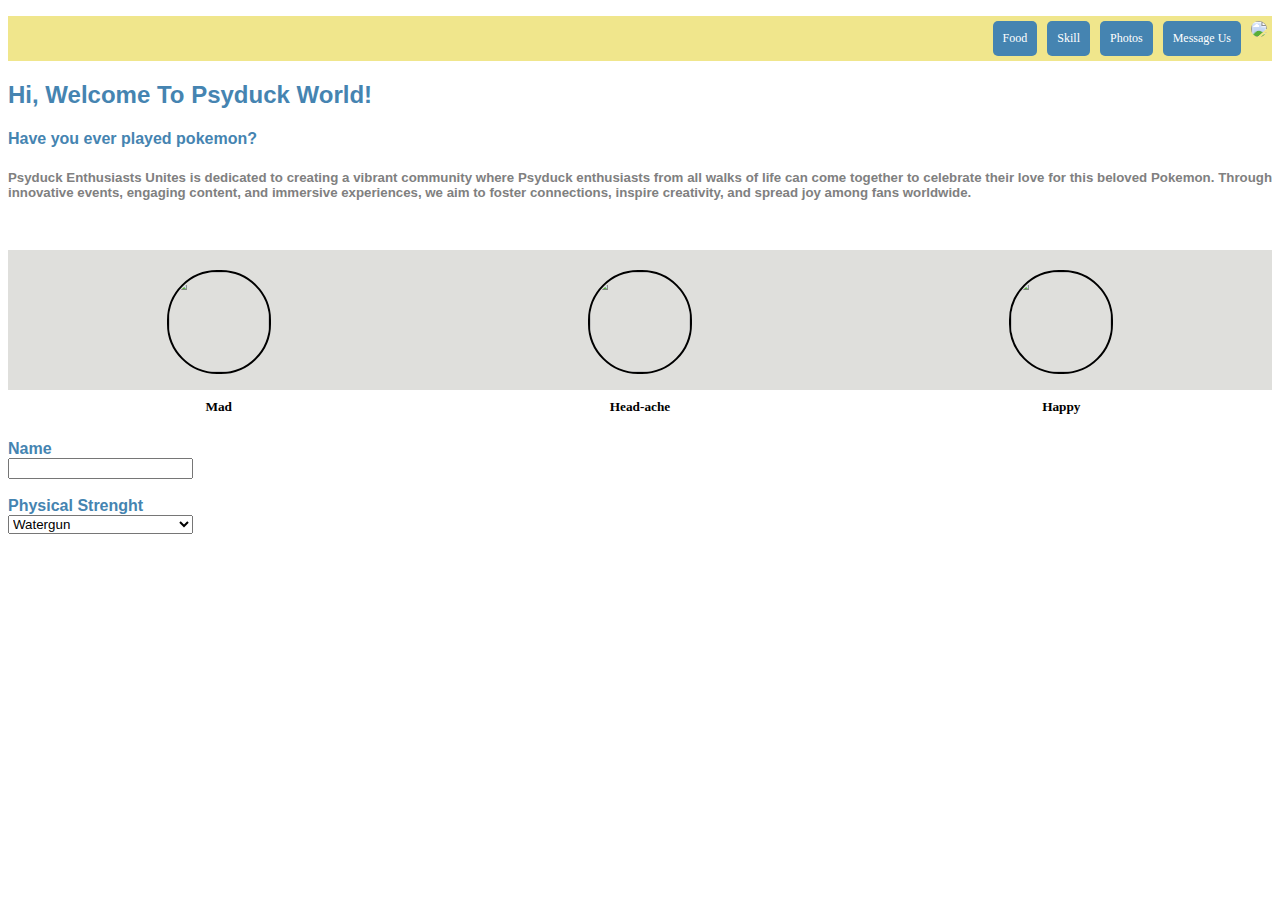
==== css/index.html @ 21db9511 "second commit" ====
<!DOCTYPE html>
<html lang="en">
<head>
        <meta charset = "UTF-8">
        <meta name="viewport" content=""width=device-width, initial="scale=1.8">
        <link rel="stylesheet" href="style.css">
</head>
<body>
    <nav>
    <ul class="navigasi">
        <li><a href="">Food</a></li>
        <li><a href="">Skill</a></li>
        <li><a href="">Photos</a></li>
        <li><a href="">Message Us</a></li>
        <li><img src="C:\Users\ALICIA\Documents\19-feb-24-aliciapsyduck\assets\logo.png" style="height:32px;width:auto;margin:5px;border-radius:16px"></li>
    </ul>
    </nav>

    <header>
        <h2>Hi, Welcome To Psyduck World!</h2>
        <h4>Have you ever played pokemon?</h4>
        <h5>
        <textaerea style="color:gray;">Psyduck Enthusiasts Unites is dedicated to creating a vibrant community where Psyduck enthusiasts from all walks of life can come together to celebrate their love for this beloved Pokemon. Through innovative events, engaging content, and immersive experiences, we aim to foster connections, inspire creativity, and spread joy among fans worldwide.</textaerea></h5>
        </h5>
    </header>

    <div class="psyduck-picture">
        <div style="margin: 20px 0px 0px 0px">
            <div class="facial">
            <img src="C:\Users\ALICIA\Documents\19-feb-24-aliciapsyduck\assets\Facial1.jpg">
        </div>
            <h5>Mad</h5>
        </div>
        <div style="margin: 20px 0px 0px 0px">
            <div class="facial">
            <img src="C:\Users\ALICIA\Documents\19-feb-24-aliciapsyduck\assets\Facial2.png">
            </div>
            <h5>Head-ache</h5>
        </div>
        <div style="margin: 20px 0px 0px 0px">
            <div class="facial">
                <img src="C:\Users\ALICIA\Documents\19-feb-24-aliciapsyduck\assets\Facial3.jpg">    
            </div>
            <h5>Happy</h5>
        </div>
    </div>

    <div class="inquiry-box" style="font-family:'Lucida Sans', 'Lucida Sans Regular', 'Lucida Grande', 'Lucida Sans Unicode', Geneva, Verdana, sans-serif;">
        <form class="inquiry-form" style="color:#4584b1">
            <b><label for="name">Name</label></b>
            <input type="text" id="name" name="name">
            <br>
            <b><label for="skill">Physical Strenght</label></b>
            <select id="skill">
                <option value="watergun">Watergun</option>
                <option value="scratch">Scratch</option>
                <option value="tailwhip">Tail Whip</option>
                <option value="disable">Disable</option>
                <option value="confusion">Confusion</option>
                <option value="screech">Screech</option>
                <option value="water-pulse">Water Pulse</option>
                <option value="fury-swipes">Fury Swipes</option>
                <option value="disable">Disable</option>
                <option value="zen-headbutt">Zen Headbutt</option>
            </select>
        </form>
    </div>
    
</body>
</html>
---- css/style.css ----
.navigasi{
    display:-webkit-flex;
    display:flex;
    -webkit-justify-content: flex-end;
    justify-content:flex-end;
    list-style-type: none;
    background-color: khaki;
}

.navigasi a{
    margin:5px;
    border-radius: 5px;
    background: #4584b1;
    color:#fff;
    display: block;
    padding: 10px;
    text-decoration:none;
    font-family: cursive;
    font-size: 12px;
}

header{
    color:#4584b1;
    font-family:'Lucida Sans', 'Lucida Sans Regular', 'Lucida Grande', 'Lucida Sans Unicode', Geneva, Verdana, sans-serif;
    text-align: justify;
}

.psyduck-picture{
    display: flex;
    background-color: #dbdbd8e5;
    height:140px;
    justify-content: space-around;
    font-family:cursive;
    text-align: center;
    margin: 50px 0px 50px 0px;
}

.facial img {
    width: 100px;
    height: 100px;
    border: 2px solid black;
    border-radius: 50px;
    background-size: cover;
    background-position: center;
    background-repeat:no-repeat;
}

.inquiry-box {
    display: flex;
    justify-content: left;
}

.inquiry-form{
    display: flex; 
    flex-direction: column;
}

.output{
    border:2px;
}
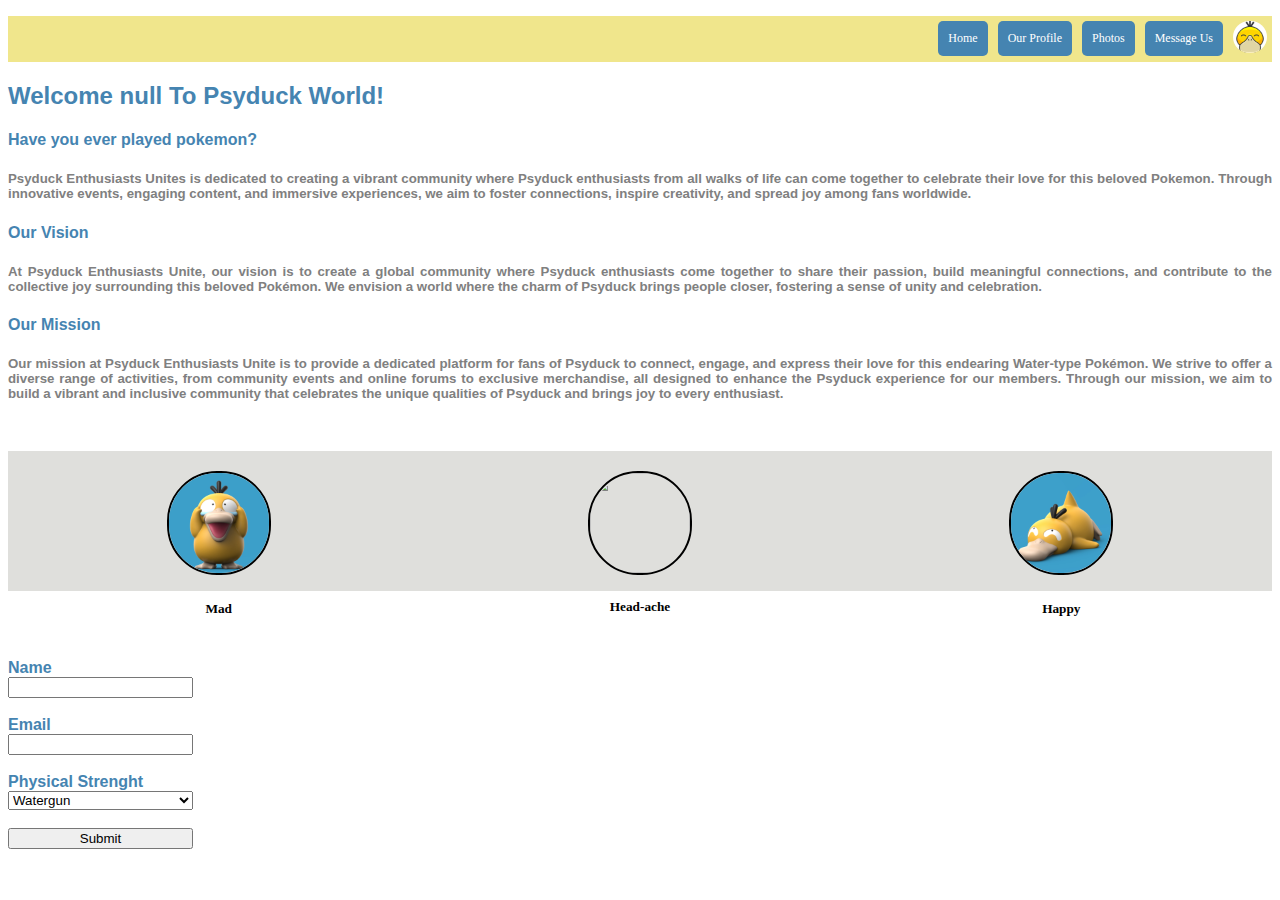
==== commit 71061f1c: "trial new" ====
--- a/css/index.html
+++ b/css/index.html
@@ -8,47 +8,60 @@
 <body>
     <nav>
     <ul class="navigasi">
-        <li><a href="">Food</a></li>
-        <li><a href="">Skill</a></li>
-        <li><a href="">Photos</a></li>
-        <li><a href="">Message Us</a></li>
-        <li><img src="C:\Users\ALICIA\Documents\19-feb-24-aliciapsyduck\assets\logo.png" style="height:32px;width:auto;margin:5px;border-radius:16px"></li>
+        <li><a href="index.html">Home</a></li>
+        <li><a href="profile.html">Our Profile</a></li>
+        <li><a href="#">Photos</a></li>
+        <li><a href="#">Message Us</a></li>
+        <li><img src="logo.png" style="height:32px;width:auto;margin:5px;border-radius:16px"></li>
     </ul>
     </nav>
 
     <header>
-        <h2>Hi, Welcome To Psyduck World!</h2>
+        <h2 id="welcome-message">Welcome <span id="user-name"></span></h2>
+        <script src="..\js\script.js"></script>
         <h4>Have you ever played pokemon?</h4>
         <h5>
-        <textaerea style="color:gray;">Psyduck Enthusiasts Unites is dedicated to creating a vibrant community where Psyduck enthusiasts from all walks of life can come together to celebrate their love for this beloved Pokemon. Through innovative events, engaging content, and immersive experiences, we aim to foster connections, inspire creativity, and spread joy among fans worldwide.</textaerea></h5>
+        <textaerea style="color:gray;">Psyduck Enthusiasts Unites is dedicated to creating a vibrant community where Psyduck enthusiasts from all walks of life can come together to celebrate their love for this beloved Pokemon. Through innovative events, engaging content, and immersive experiences, we aim to foster connections, inspire creativity, and spread joy among fans worldwide.</textaerea>
+        </h5>
+        <h4>Our Vision</h4>
+        <h5>
+            <textaerea style="color:gray;">At Psyduck Enthusiasts Unite, our vision is to create a global community where Psyduck enthusiasts come together to share their passion, build meaningful connections, and contribute to the collective joy surrounding this beloved Pokémon. We envision a world where the charm of Psyduck brings people closer, fostering a sense of unity and celebration.
+        </h5>
+        <h4>Our Mission</h4>
+        <h5>
+            <textaerea style="color:gray;">Our mission at Psyduck Enthusiasts Unite is to provide a dedicated platform for fans of Psyduck to connect, engage, and express their love for this endearing Water-type Pokémon. We strive to offer a diverse range of activities, from community events and online forums to exclusive merchandise, all designed to enhance the Psyduck experience for our members. Through our mission, we aim to build a vibrant and inclusive community that celebrates the unique qualities of Psyduck and brings joy to every enthusiast.
         </h5>
     </header>
 
     <div class="psyduck-picture">
         <div style="margin: 20px 0px 0px 0px">
             <div class="facial">
-            <img src="C:\Users\ALICIA\Documents\19-feb-24-aliciapsyduck\assets\Facial1.jpg">
+            <img src="Facial1.jpg">
         </div>
             <h5>Mad</h5>
         </div>
         <div style="margin: 20px 0px 0px 0px">
             <div class="facial">
-            <img src="C:\Users\ALICIA\Documents\19-feb-24-aliciapsyduck\assets\Facial2.png">
+            <img src="Facial2.png">
             </div>
             <h5>Head-ache</h5>
         </div>
         <div style="margin: 20px 0px 0px 0px">
             <div class="facial">
-                <img src="C:\Users\ALICIA\Documents\19-feb-24-aliciapsyduck\assets\Facial3.jpg">    
+                <img src="Facial3.jpg">    
             </div>
             <h5>Happy</h5>
         </div>
     </div>
 
     <div class="inquiry-box" style="font-family:'Lucida Sans', 'Lucida Sans Regular', 'Lucida Grande', 'Lucida Sans Unicode', Geneva, Verdana, sans-serif;">
-        <form class="inquiry-form" style="color:#4584b1">
+        <form id ="contact-form" class="inquiry-form" style="color:#4584b1">
+            <br>
             <b><label for="name">Name</label></b>
-            <input type="text" id="name" name="name">
+            <input type="text" id="name" name="name" required>
+            <br>
+            <b><label for="email">Email</label></b>
+            <input type="email" id="email" name="email" required>
             <br>
             <b><label for="skill">Physical Strenght</label></b>
             <select id="skill">
@@ -63,7 +76,11 @@
                 <option value="disable">Disable</option>
                 <option value="zen-headbutt">Zen Headbutt</option>
             </select>
+            <br>
+            <button type="submit">Submit</button>
         </form>
+        <div id="submitted-values"></div>
+        <script src="script.js"></script>
     </div>
     
 </body>
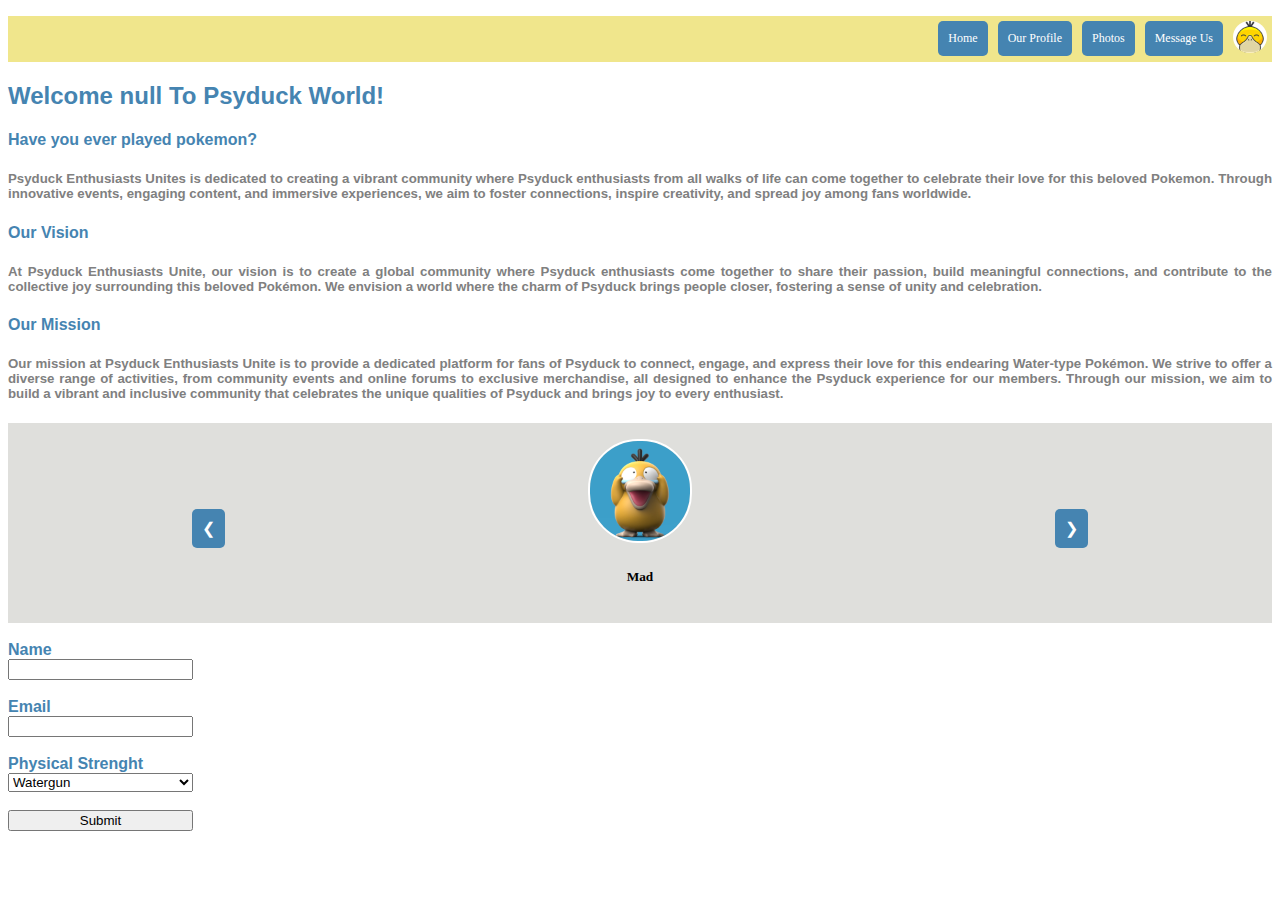
==== commit 2b6de69d: "interactive" ====
--- a/css/index.html
+++ b/css/index.html
@@ -33,26 +33,34 @@
         </h5>
     </header>
 
-    <div class="psyduck-picture">
-        <div style="margin: 20px 0px 0px 0px">
+    <div class="psyduck-picture" id="slideshow-container">
+        <div class="navigation-buttons">
+            <button id="prevBtn" onclick="plusSlides(-1)">❮</button>
+        </div>
+        <div class="slide">
             <div class="facial">
-            <img src="Facial1.jpg">
+            <img src="Facial1.jpg" class="slide-image">
         </div>
             <h5>Mad</h5>
         </div>
-        <div style="margin: 20px 0px 0px 0px">
+        <div class="slide">
             <div class="facial">
-            <img src="Facial2.png">
+            <img src="Facial2.png" class="slide-image">
             </div>
             <h5>Head-ache</h5>
         </div>
-        <div style="margin: 20px 0px 0px 0px">
+        <div class="slide">
             <div class="facial">
-                <img src="Facial3.jpg">    
+                <img src="Facial3.jpg" class="slide-image">    
             </div>
             <h5>Happy</h5>
         </div>
+        <div class="navigation-buttons">
+            <button id="nextBtn" onclick="plusSlides(1)">❯</button>
+        </div>
     </div>
+
+    
 
     <div class="inquiry-box" style="font-family:'Lucida Sans', 'Lucida Sans Regular', 'Lucida Grande', 'Lucida Sans Unicode', Geneva, Verdana, sans-serif;">
         <form id ="contact-form" class="inquiry-form" style="color:#4584b1">
@@ -80,7 +88,6 @@
             <button type="submit">Submit</button>
         </form>
         <div id="submitted-values"></div>
-        <script src="script.js"></script>
     </div>
     
 </body>
--- a/css/style.css
+++ b/css/style.css
@@ -27,22 +27,50 @@
 
 .psyduck-picture{
     display: flex;
+    align-items: center;
     background-color: #dbdbd8e5;
-    height:140px;
+    height:200px;
     justify-content: space-around;
     font-family:cursive;
     text-align: center;
-    margin: 50px 0px 50px 0px;
+    overflow: hidden;
 }
 
-.facial img {
+.slide{
+   display: none; 
+}
+
+.slide img {
     width: 100px;
     height: 100px;
-    border: 2px solid black;
+    border: 2px solid white;
     border-radius: 50px;
     background-size: cover;
     background-position: center;
     background-repeat:no-repeat;
+    margin: 0 auto;
+}
+
+.navigation-buttons {
+    text-align: center;
+    margin-top: 10px; 
+}
+
+#prevBtn,
+#nextBtn {
+    background-color: #4584b1;
+    color: #fff;
+    border: none;
+    padding: 10px;
+    font-size: 16px;
+    cursor: pointer;
+    border-radius: 5px;
+    margin: 0 5px;
+}
+
+#prevBtn:hover,
+#nextBtn:hover {
+    background-color: #355e8a;
 }
 
 .inquiry-box {
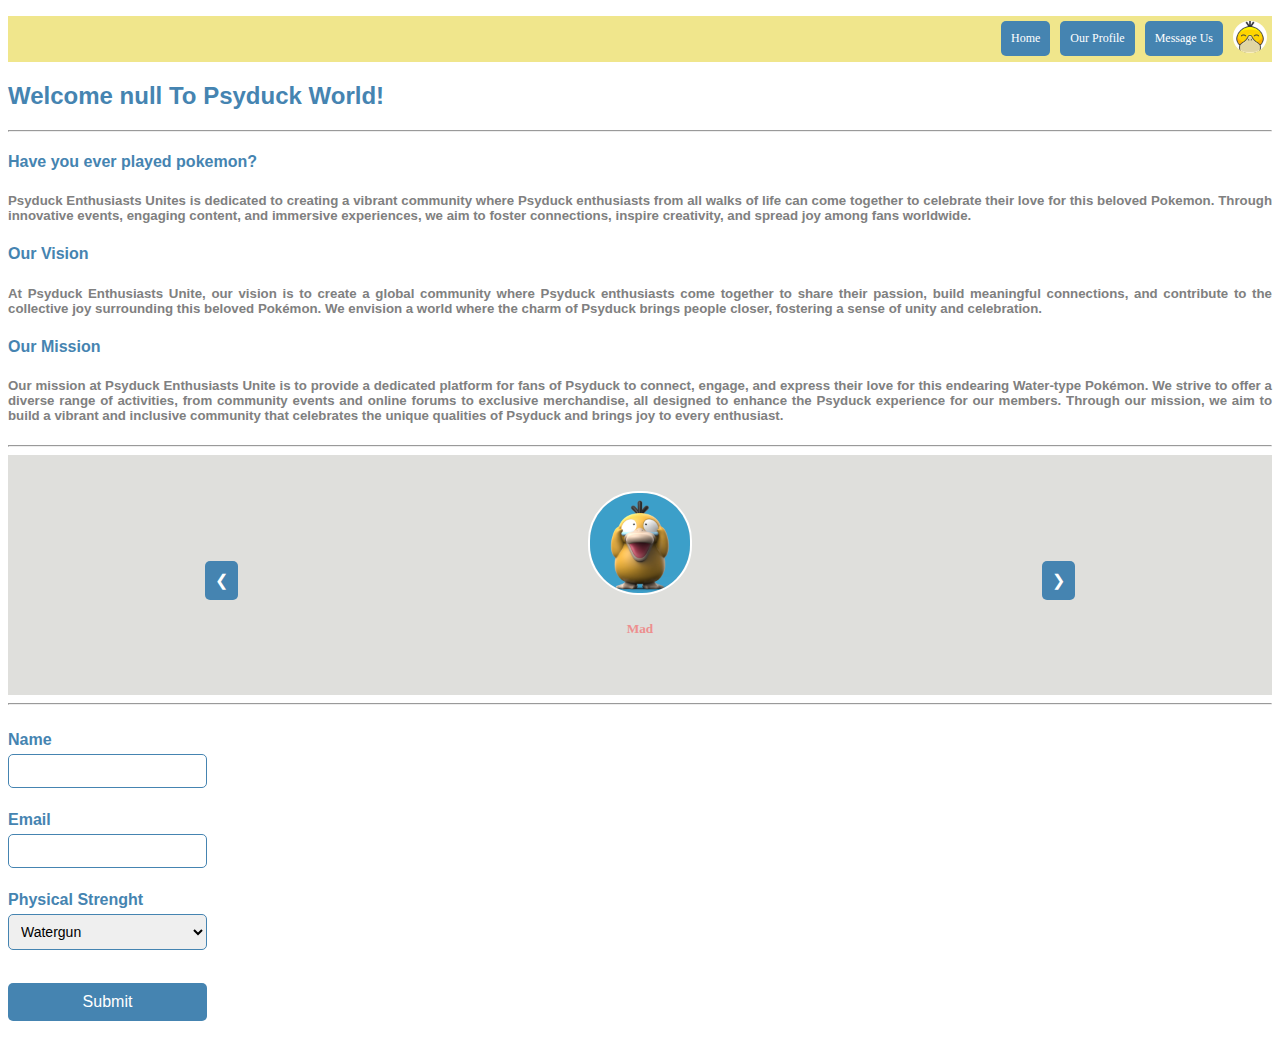
==== commit dd948a2c: "final result" ====
--- a/css/index.html
+++ b/css/index.html
@@ -10,8 +10,7 @@
     <ul class="navigasi">
         <li><a href="index.html">Home</a></li>
         <li><a href="profile.html">Our Profile</a></li>
-        <li><a href="#">Photos</a></li>
-        <li><a href="#">Message Us</a></li>
+        <li><a href="#messageus">Message Us</a></li>
         <li><img src="logo.png" style="height:32px;width:auto;margin:5px;border-radius:16px"></li>
     </ul>
     </nav>
@@ -19,6 +18,7 @@
     <header>
         <h2 id="welcome-message">Welcome <span id="user-name"></span></h2>
         <script src="..\js\script.js"></script>
+        <hr>
         <h4>Have you ever played pokemon?</h4>
         <h5>
         <textaerea style="color:gray;">Psyduck Enthusiasts Unites is dedicated to creating a vibrant community where Psyduck enthusiasts from all walks of life can come together to celebrate their love for this beloved Pokemon. Through innovative events, engaging content, and immersive experiences, we aim to foster connections, inspire creativity, and spread joy among fans worldwide.</textaerea>
@@ -32,6 +32,8 @@
             <textaerea style="color:gray;">Our mission at Psyduck Enthusiasts Unite is to provide a dedicated platform for fans of Psyduck to connect, engage, and express their love for this endearing Water-type Pokémon. We strive to offer a diverse range of activities, from community events and online forums to exclusive merchandise, all designed to enhance the Psyduck experience for our members. Through our mission, we aim to build a vibrant and inclusive community that celebrates the unique qualities of Psyduck and brings joy to every enthusiast.
         </h5>
     </header>
+
+    <hr>
 
     <div class="psyduck-picture" id="slideshow-container">
         <div class="navigation-buttons">
@@ -60,9 +62,9 @@
         </div>
     </div>
 
-    
+    <hr>
 
-    <div class="inquiry-box" style="font-family:'Lucida Sans', 'Lucida Sans Regular', 'Lucida Grande', 'Lucida Sans Unicode', Geneva, Verdana, sans-serif;">
+    <div class="inquiry-box" id = messageus style="font-family:'Lucida Sans', 'Lucida Sans Regular', 'Lucida Grande', 'Lucida Sans Unicode', Geneva, Verdana, sans-serif;">
         <form id ="contact-form" class="inquiry-form" style="color:#4584b1">
             <br>
             <b><label for="name">Name</label></b>
--- a/css/style.css
+++ b/css/style.css
@@ -29,11 +29,14 @@
     display: flex;
     align-items: center;
     background-color: #dbdbd8e5;
-    height:200px;
+    min-height:200px;
+    padding:20px;
     justify-content: space-around;
     font-family:cursive;
     text-align: center;
     overflow: hidden;
+    color: #ed8f8f;
+    font-weight: bold;
 }
 
 .slide{
@@ -73,6 +76,21 @@
     background-color: #355e8a;
 }
 
+@media only screen and (max-width: 600px) {
+    .psyduck-picture {
+        flex-direction: column; /* Stack elements vertically */
+    }
+
+    .navigation-buttons {
+        margin-top: 0; /* Reset top margin */
+    }
+
+    #prevBtn,
+    #nextBtn {
+        margin: 5px 0; /* Add margin above and below buttons */
+    }
+}
+
 .inquiry-box {
     display: flex;
     justify-content: left;
@@ -85,4 +103,42 @@
 
 .output{
     border:2px;
+}
+
+#contact-form {
+    display: flex;
+    flex-direction: column;
+    color: #4584b1;
+    font-family: 'Lucida Sans', 'Lucida Sans Regular', 'Lucida Grande', 'Lucida Sans Unicode', Geneva, Verdana, sans-serif;
+}
+
+#contact-form label {
+    margin-bottom: 5px;
+    font-weight: bold;
+}
+
+#contact-form input,
+#contact-form select {
+    width: 100%;
+    padding: 8px;
+    margin: 5px 0;
+    box-sizing: border-box;
+    border: 1px solid #4584b1;
+    border-radius: 5px;
+    font-size: 14px;
+}
+
+#contact-form button {
+    background-color: #4584b1;
+    color: #fff;
+    border: none;
+    padding: 10px;
+    font-size: 16px;
+    cursor: pointer;
+    border-radius: 5px;
+    margin: 10px 0;
+}
+
+#contact-form button:hover {
+    background-color: #355e8a;
 }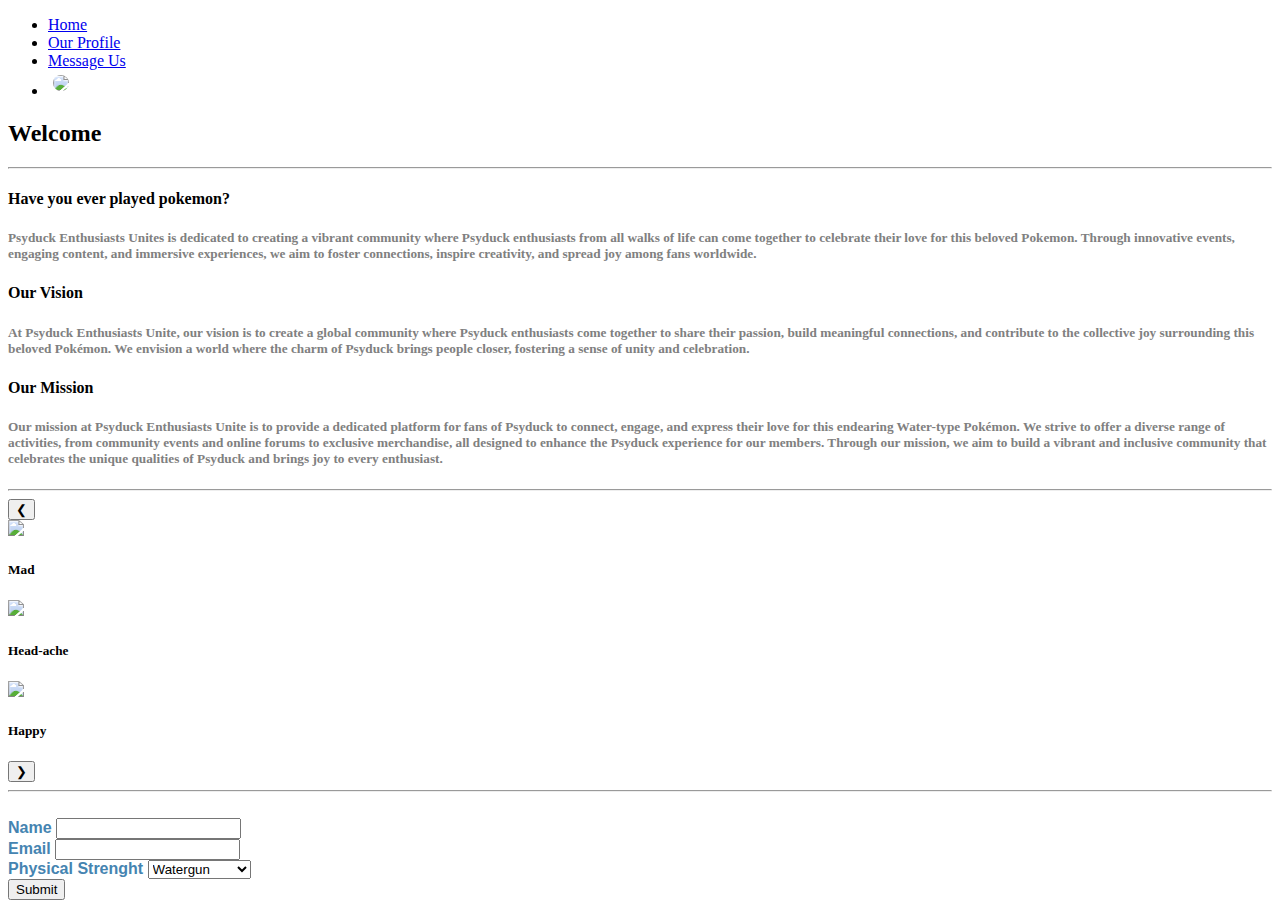
==== commit 75f58998: "finishing 2" ====
--- a/css/index.html
+++ b/css/index.html
@@ -3,7 +3,7 @@
 <head>
         <meta charset = "UTF-8">
         <meta name="viewport" content=""width=device-width, initial="scale=1.8">
-        <link rel="stylesheet" href="style.css">
+        <link rel="stylesheet" href="css/style.css">
 </head>
 <body>
     <nav>
@@ -11,13 +11,13 @@
         <li><a href="index.html">Home</a></li>
         <li><a href="profile.html">Our Profile</a></li>
         <li><a href="#messageus">Message Us</a></li>
-        <li><img src="logo.png" style="height:32px;width:auto;margin:5px;border-radius:16px"></li>
+        <li><img src="asset/logo.png" style="height:32px;width:auto;margin:5px;border-radius:16px"></li>
     </ul>
     </nav>
-
+    
     <header>
         <h2 id="welcome-message">Welcome <span id="user-name"></span></h2>
-        <script src="..\js\script.js"></script>
+        <script src="js/script.js"></script>
         <hr>
         <h4>Have you ever played pokemon?</h4>
         <h5>
@@ -41,19 +41,19 @@
         </div>
         <div class="slide">
             <div class="facial">
-            <img src="Facial1.jpg" class="slide-image">
+            <img src="asset/Facial1.jpg" class="slide-image">
         </div>
             <h5>Mad</h5>
         </div>
         <div class="slide">
             <div class="facial">
-            <img src="Facial2.png" class="slide-image">
+            <img src="asset/Facial2.png" class="slide-image">
             </div>
             <h5>Head-ache</h5>
         </div>
         <div class="slide">
             <div class="facial">
-                <img src="Facial3.jpg" class="slide-image">    
+                <img src="asset/Facial3.jpg" class="slide-image">    
             </div>
             <h5>Happy</h5>
         </div>
@@ -61,7 +61,6 @@
             <button id="nextBtn" onclick="plusSlides(1)">❯</button>
         </div>
     </div>
-
     <hr>
 
     <div class="inquiry-box" id = messageus style="font-family:'Lucida Sans', 'Lucida Sans Regular', 'Lucida Grande', 'Lucida Sans Unicode', Geneva, Verdana, sans-serif;">
